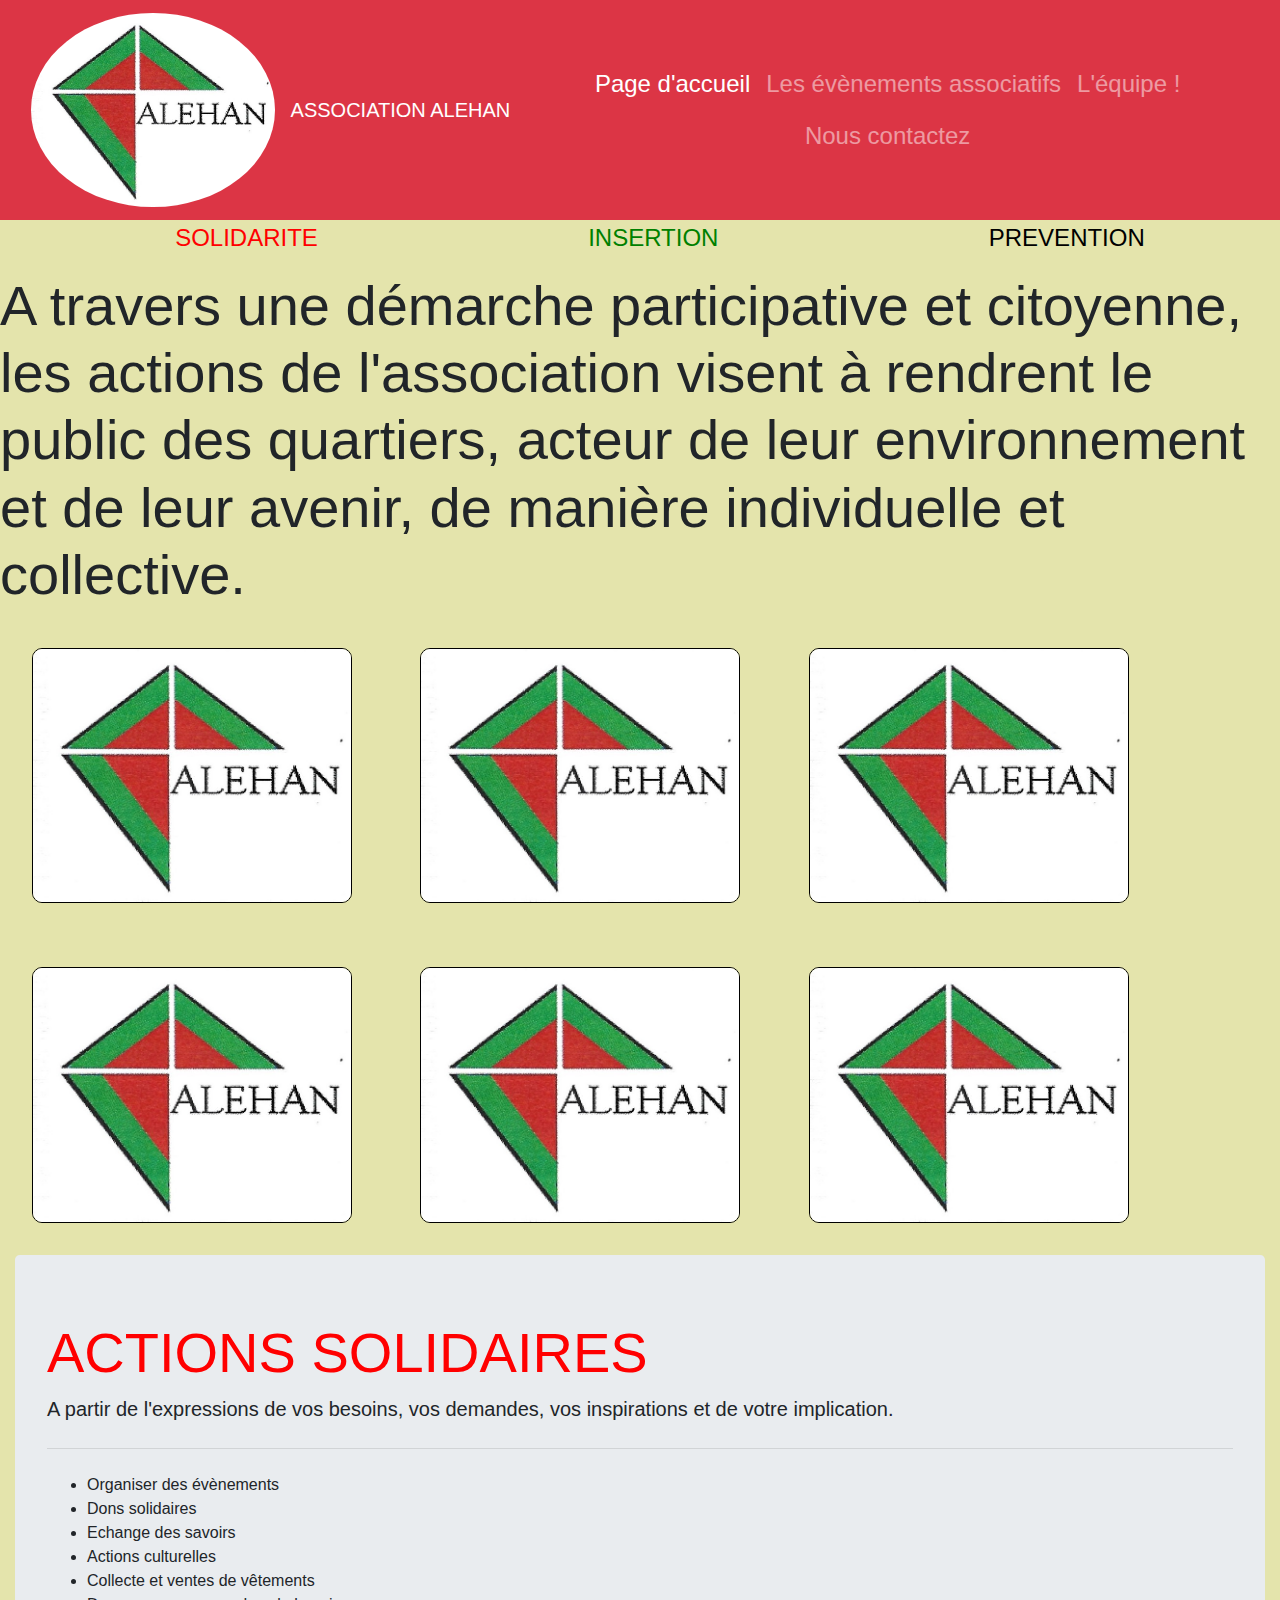
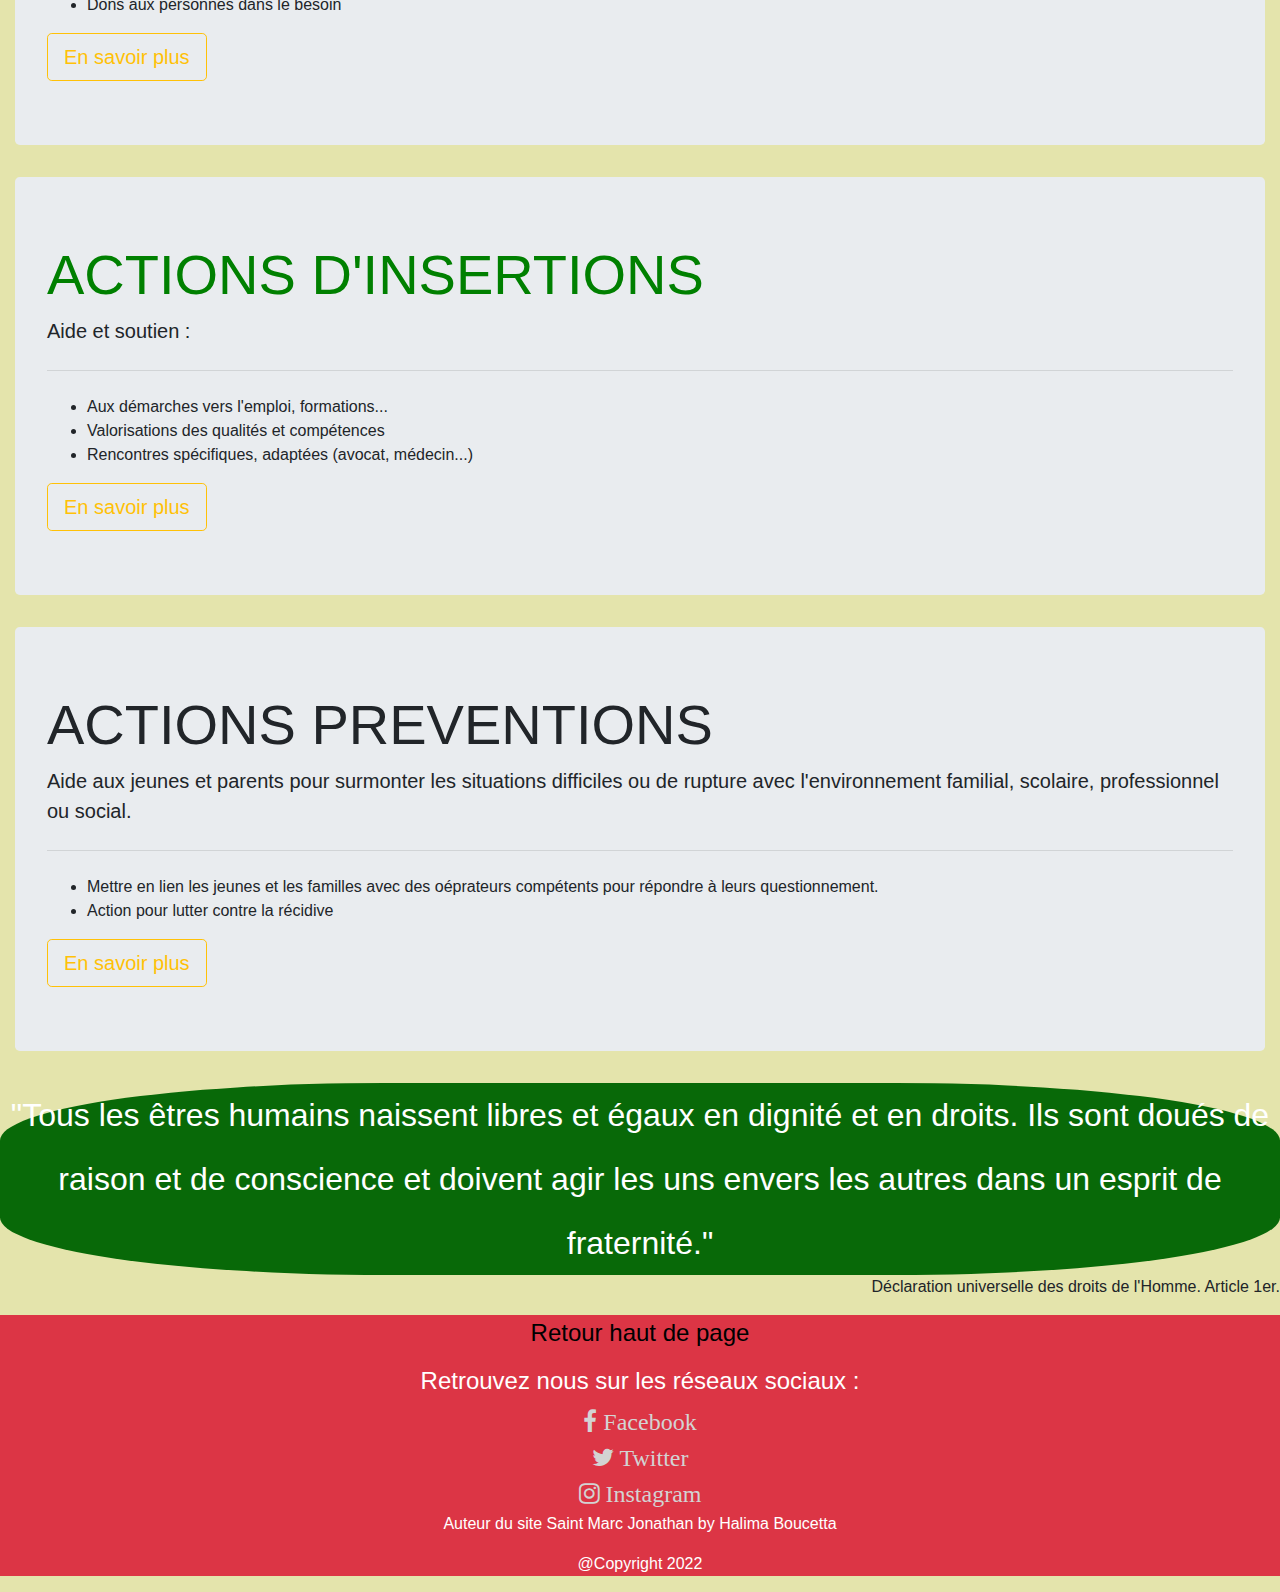
==== index.html @ 2e80ec87 "change files for deploy" ====
<!DOCTYPE html>
<html lang="fr">
    <head>
        <meta charset="UTF-8" />
        <meta http-equiv="X-UA-Compatible" content="IE=edge" />
        <meta name="viewport" content="width=device-width, initial-scale=1.0" />
        <link rel="stylesheet" href="style.css" />
        <link
            rel="stylesheet"
            href="https://stackpath.bootstrapcdn.com/bootstrap/4.4.1/css/bootstrap.min.css"
            integrity="sha384-Vkoo8x4CGsO3+Hhxv8T/Q5PaXtkKtu6ug5TOeNV6gBiFeWPGFN9MuhOf23Q9Ifjh"
            crossorigin="anonymous"
        />
        <link
            rel="stylesheet"
            href="https://cdnjs.cloudflare.com/ajax/libs/font-awesome/4.7.0/css/font-awesome.css"
        />
        <title>Association ALEHA</title>
    </head>
    <body>
        <!-- Nav bar Bootstrap ************************************-->
        <div id="navbar" class="container-fluid">
            <div class="row">
                <div class="col-12">
                    <nav
                        class="navbar navbar-expand-lg navbar-dark bg-danger text-white"
                    >
                        <img
                            class="navbar-brand img-logo"
                            src="/code/source/LOGO2 alehan.jpg"
                            alt="Logo de l'Association"
                        />
                        <a id="" class="navbar-brand" href="#"
                            >ASSOCIATION ALEHAN
                        </a>
                        <button
                            class="navbar-toggler"
                            type="button"
                            data-toggle="collapse"
                            data-target="#navbar-toggler-icon"
                            aria-controls="navbar-toggler-icon"
                            aria-expanded="false"
                            aria-label="Toggle navigation"
                        >
                            <span class="navbar-toggler-icon"></span>
                        </button>
                        <div
                            class="collapse navbar-collapse"
                            id="navbar-toggler-icon"
                        >
                            <ul class="navbar-nav nav justify-content-center">
                                <li class="navbar-item">
                                    <a class="nav-link active" href="#"
                                        >Page d'accueil</a
                                    >
                                </li>
                                <li class="navbar-item">
                                    <a class="nav-link" href="évènements.html"
                                        >Les évènements associatifs</a
                                    >
                                </li>
                                <li class="navbar-item">
                                    <a class="nav-link" href="#">L'équipe !</a>
                                </li>
                                <li class="navbar-item">
                                    <a
                                        class="nav-link"
                                        href="#"
                                        tabindex="-1"
                                        aria-disabled="true"
                                        >Nous contactez</a
                                    >
                                </li>
                            </ul>
                        </div>
                    </nav>
                </div>
            </div>
        </div>
        <div>
            <ul class="d-flex justify-content-around">
                <li class="slogan-1">SOLIDARITE</li>
                <li class="slogan-2">INSERTION</li>
                <li class="slogan-3">PREVENTION</li>
            </ul>
        </div>
        <div>
            <div class="container-fluid">
                <div class="row">
                    <div class="">
                        <div class="">
                            <h4 class="display-4">
                                A travers une démarche participative et
                                citoyenne, les actions de l'association visent à
                                rendrent le public des quartiers, acteur de leur
                                environnement et de leur avenir, de manière
                                individuelle et collective.
                            </h4>
                        </div>
                    </div>
                </div>
            </div>
        </div>
        <!-- Fin de la Navbar Boostrap -->
        <div>
            <img class="photo" src="/code/source/LOGO2 alehan.jpg" alt="" />
            <img class="photo" src="/code/source/LOGO2 alehan.jpg" alt="" />
            <img class="photo" src="/code/source/LOGO2 alehan.jpg" alt="" />
            <img class="photo" src="/code/source/LOGO2 alehan.jpg" alt="" />
            <img class="photo" src="/code/source/LOGO2 alehan.jpg" alt="" />
            <img class="photo" src="/code/source/LOGO2 alehan.jpg" alt="" />
        </div>

        <!-- <img
            class="img-header"
            src="/oahu.jpg"
            alt="Image de l'entête du site "
        /> -->
        <!-- Card -->
        <div class="container-fluid">
            <div class="row">
                <div class="col-12">
                    <div class="jumbotron">
                        <h1 style="color: red" class="display-4">
                            ACTIONS SOLIDAIRES
                        </h1>
                        <p class="lead">
                            A partir de l'expressions de vos besoins, vos
                            demandes, vos inspirations et de votre implication.
                        </p>
                        <hr class="my-4" />
                        <ul>
                            <li class="puceOn">Organiser des évènements</li>
                            <li class="puceOn">Dons solidaires</li>
                            <li class="puceOn">Echange des savoirs</li>
                            <li class="puceOn">Actions culturelles</li>
                            <li class="puceOn">
                                Collecte et ventes de vêtements
                            </li>
                            <li class="puceOn">
                                Dons aux personnes dans le besoin
                            </li>
                        </ul>
                        <a
                            class="btn btn-lg btn-outline-warning"
                            href="#"
                            role="button"
                        >
                            En savoir plus
                        </a>
                    </div>
                </div>
            </div>
        </div>
        <div class="container-fluid">
            <div class="row">
                <div class="col-12">
                    <div class="jumbotron">
                        <h1 style="color: green" class="display-4">
                            ACTIONS D'INSERTIONS
                        </h1>
                        <p class="lead">Aide et soutien :</p>
                        <hr class="my-4" />
                        <ul>
                            <li class="puceOn">
                                Aux démarches vers l'emploi, formations...
                            </li>
                            <li class="puceOn">
                                Valorisations des qualités et compétences
                            </li>
                            <li class="puceOn">
                                Rencontres spécifiques, adaptées (avocat,
                                médecin...)
                            </li>
                        </ul>
                        <a
                            class="btn btn-lg btn-outline-warning"
                            href="#"
                            role="button"
                        >
                            En savoir plus
                        </a>
                    </div>
                </div>
            </div>
        </div>
        <div class="container-fluid">
            <div class="row">
                <div class="col-12">
                    <div class="jumbotron">
                        <h1 class="display-4">ACTIONS PREVENTIONS</h1>
                        <p class="lead">
                            Aide aux jeunes et parents pour surmonter les
                            situations difficiles ou de rupture avec
                            l'environnement familial, scolaire, professionnel ou
                            social.
                        </p>
                        <hr class="my-4" />
                        <ul>
                            <li class="puceOn">
                                Mettre en lien les jeunes et les familles avec
                                des oéprateurs compétents pour répondre à leurs
                                questionnement.
                            </li>
                            <li class="puceOn">
                                Action pour lutter contre la récidive
                            </li>
                        </ul>
                        <a
                            class="btn btn-lg btn-outline-warning"
                            href="#"
                            role="button"
                        >
                            En savoir plus
                        </a>
                    </div>
                </div>
            </div>
        </div>
        <div>
            <p class="declaration">
                "Tous les êtres humains naissent libres et égaux en dignité et
                en droits. Ils sont doués de raison et de conscience et doivent
                agir les uns envers les autres dans un esprit de fraternité."
            </p>
            <p class="citation">
                Déclaration universelle des droits de l'Homme. Article 1er.
            </p>
        </div>
        <!-- Footer -->
        <footer>
            <div class="bg-danger text-white">
                <p>
                    <a style="color: black" href="#">Retour haut de page</a>
                </p>
                <h4>Retrouvez nous sur les réseaux sociaux :</h4>
                <div>
                    <a style="color: lightgrey" href="https://facebook.com"
                        ><i class="fa fa-facebook"> Facebook</i></a
                    >
                </div>
                <div>
                    <a style="color: lightgrey" href="https://twitter.com"
                        ><i class="fa fa-twitter"> Twitter</i></a
                    >
                </div>
                <div>
                    <a style="color: lightgrey" href="https://instagram.com"
                        ><i class="fa fa-instagram"> Instagram</i></a
                    >
                </div>
                <p>Auteur du site Saint Marc Jonathan by Halima Boucetta</p>
                <p>@Copyright 2022</p>
            </div>
        </footer>
        <script src="app.js"></script>
        <script
            src="https://code.jquery.com/jquery-3.4.1.slim.min.js"
            integrity="sha384-J6qa4849blE2+poT4WnyKhv5vZF5SrPo0iEjwBvKU7imGFAV0wwj1yYfoRSJoZ+n"
            crossorigin="anonymous"
        ></script>
        <script
            src="https://cdn.jsdelivr.net/npm/popper.js@1.16.0/dist/umd/popper.min.js"
            integrity="sha384-Q6E9RHvbIyZFJoft+2mJbHaEWldlvI9IOYy5n3zV9zzTtmI3UksdQRVvoxMfooAo"
            crossorigin="anonymous"
        ></script>
        <script
            src="https://stackpath.bootstrapcdn.com/bootstrap/4.4.1/js/bootstrap.min.js"
            integrity="sha384-wfSDF2E50Y2D1uUdj0O3uMBJnjuUD4Ih7YwaYd1iqfktj0Uod8GCExl3Og8ifwB6"
            crossorigin="anonymous"
        ></script>
    </body>
</html>
---- style.css ----
body {
    padding: 0;
    margin: 0;
    background-color: rgb(228, 228, 172) !important;
}
a {
    font-size: 1.5rem;
}
.img-logo {
    width: 20%;
    border-radius: 50%;
}
.img-header {
    width: 100%;
}
#navbar {
    background-color: #dc3545;
}
footer {
    text-align: center;
    /* padding: 3px; */
}
h2 {
    text-align: center;
}
li:not(.puceOn) {
    list-style-type: none;
}
.card {
    display: inline-block;
}
.citation {
    text-align: end;
}
.color-perso {
    background-color: rgb(92, 249, 226);
}
.slogan-1 {
    color: red;
    font-size: 1.5rem;
}
.slogan-1:hover {
    font-size: 2.5rem;
}
.slogan-2 {
    color: green;
    font-size: 1.5rem;
}
.slogan-2:hover {
    font-size: 2.5rem;
}
.slogan-3 {
    color: black;
    font-size: 1.5rem;
}
.slogan-3:hover {
    font-size: 2.5rem;
}
.photo {
    width: 20rem;
    margin: 2rem;
    border: 1px solid black;
    border-radius: 10px;
}
.declaration {
    background-color: rgb(8, 105, 8);
    border-radius: 30%;
    /* opacity: 0.8; */
    /* height: 8rem; */
    line-height: 4rem;
    text-align: center;
    vertical-align: middle;
    color: white;
    margin: auto;
    font-size: 2em;
}
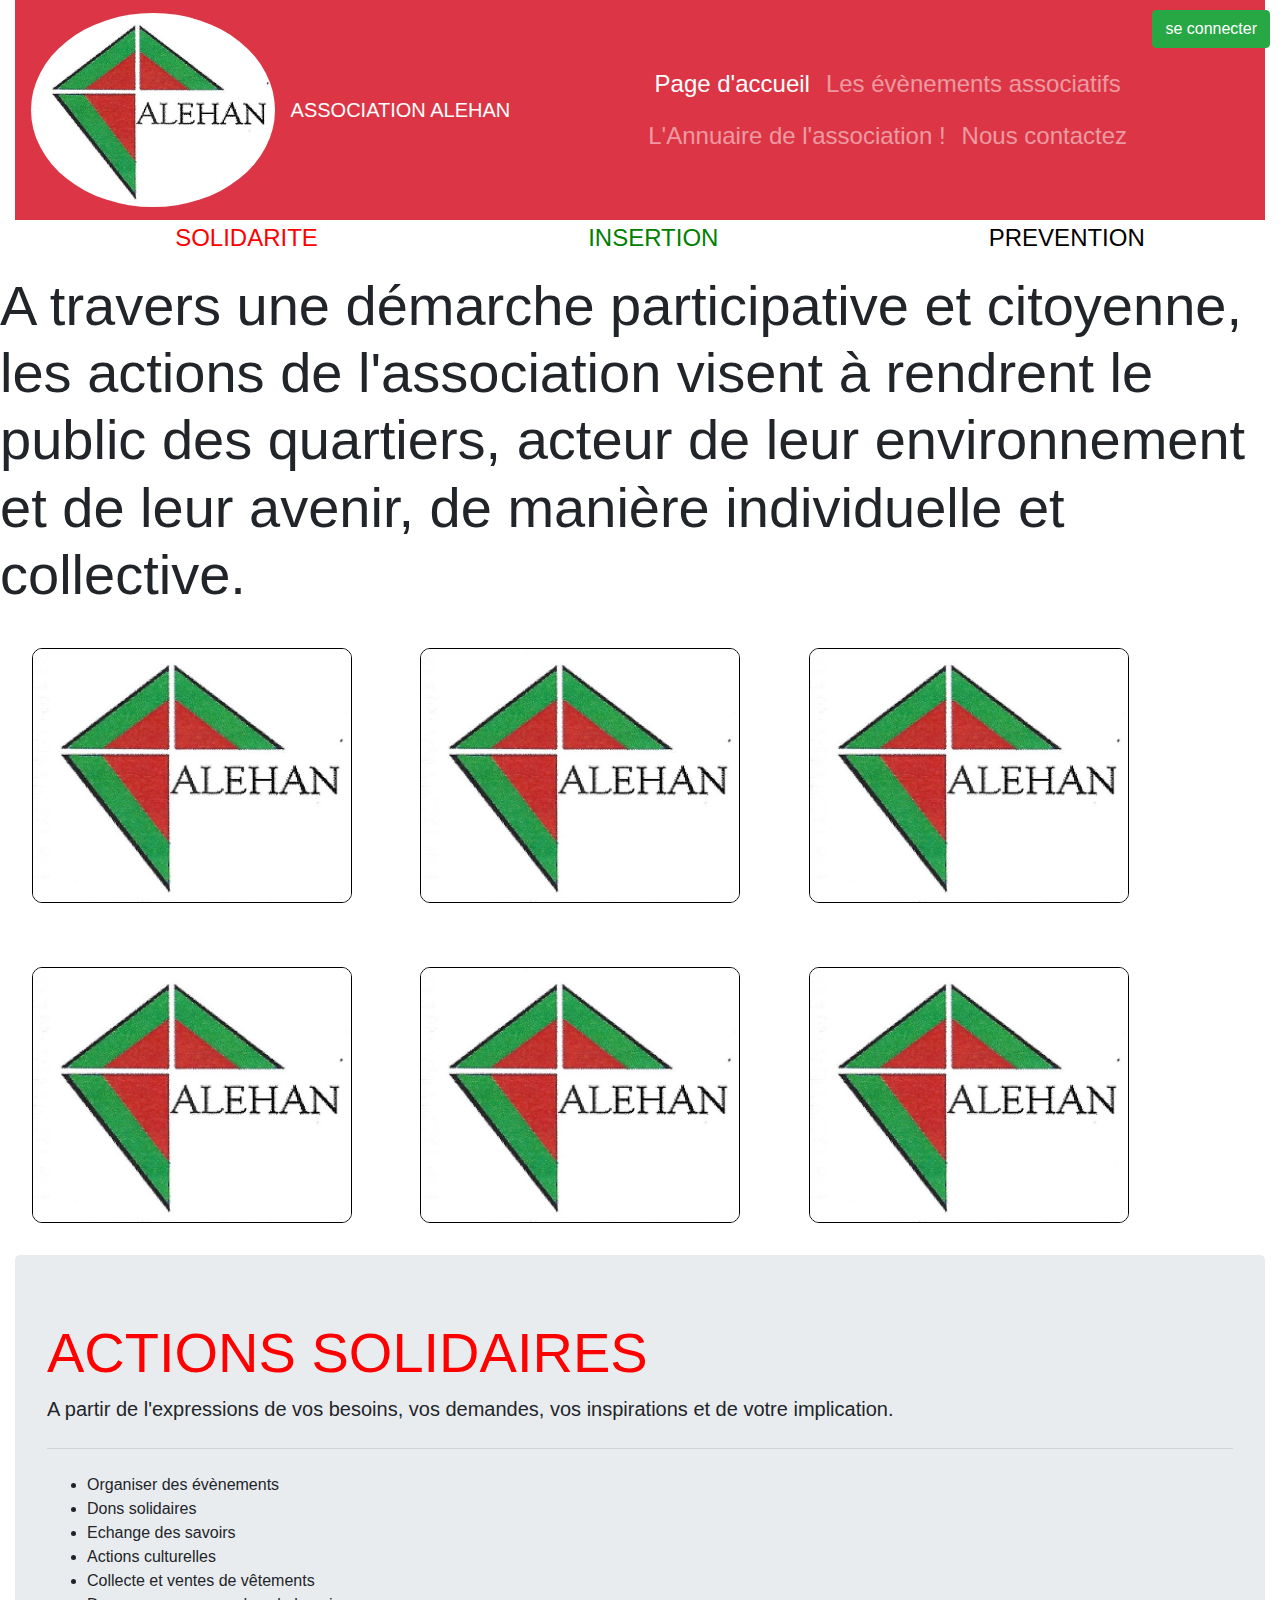
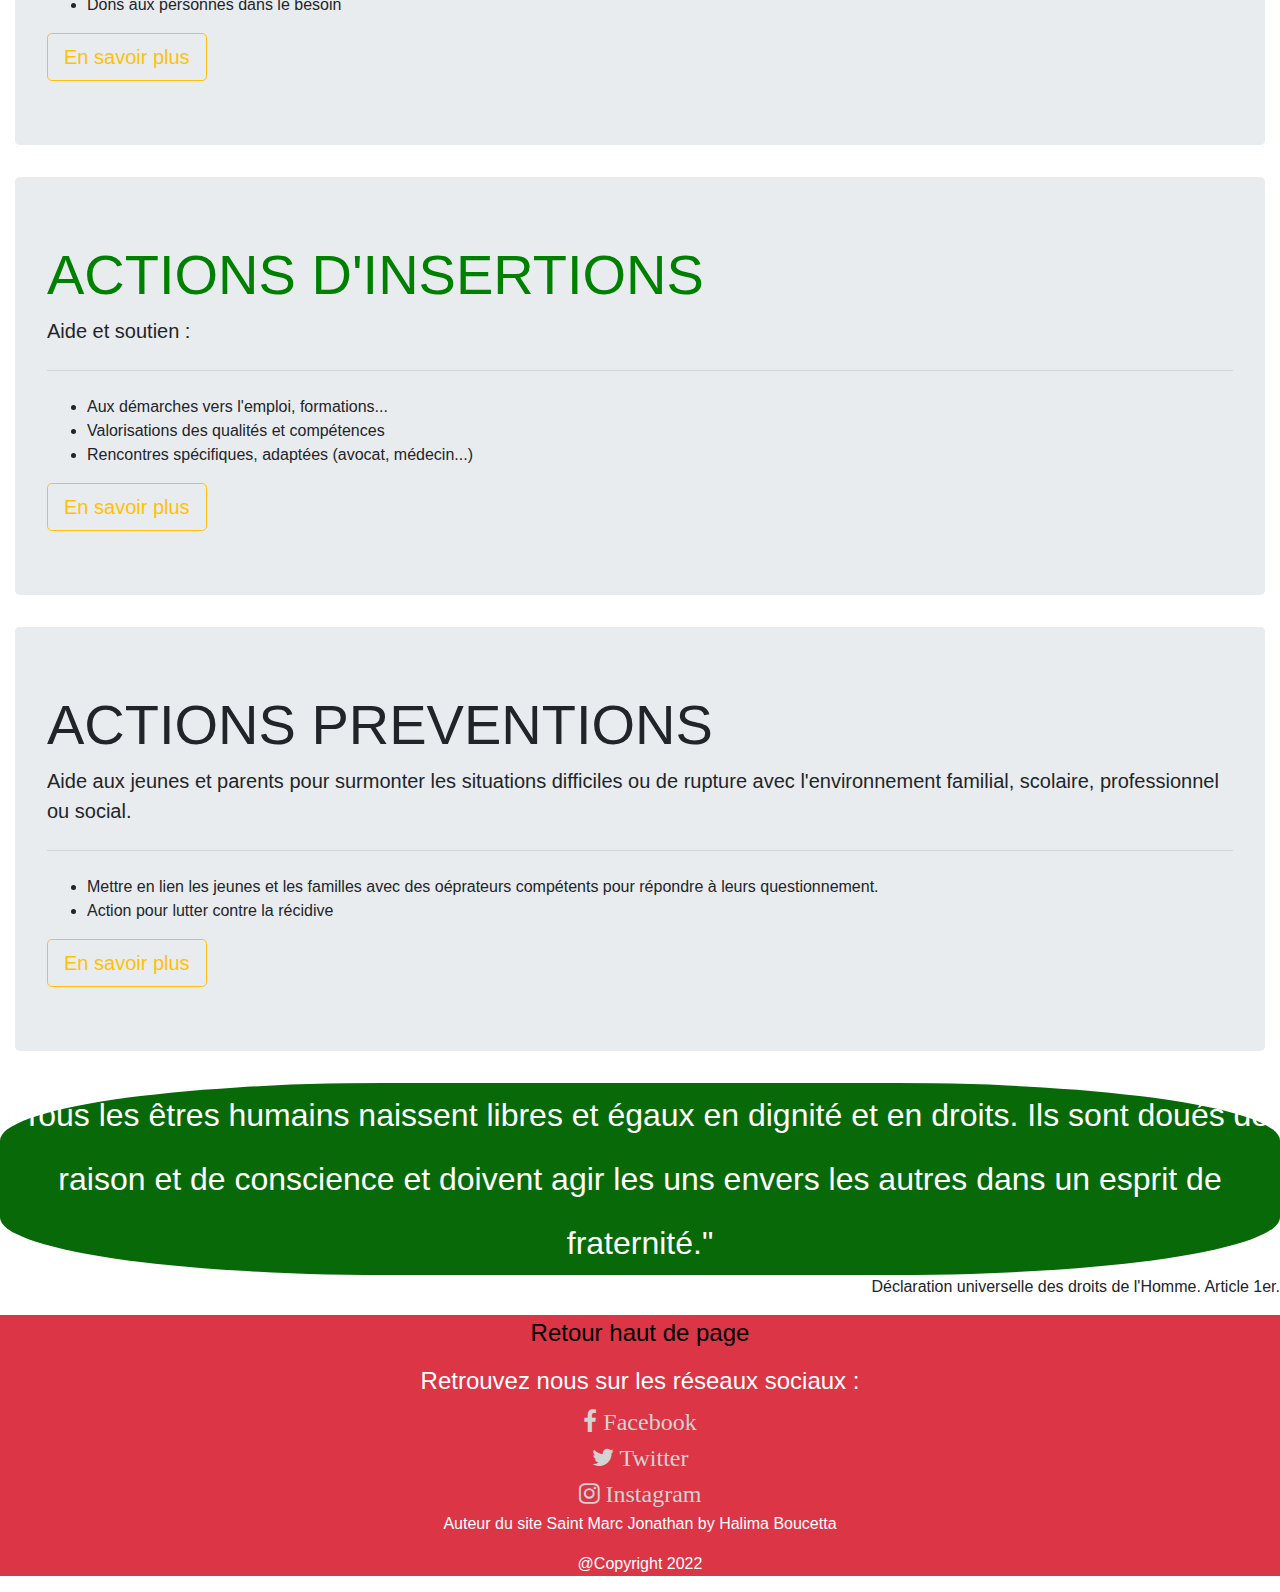
==== commit 073eb378: "add modal connexion and modal contact" ====
--- a/index.html
+++ b/index.html
@@ -55,15 +55,31 @@
                                     >
                                 </li>
                                 <li class="navbar-item">
-                                    <a class="nav-link" href="évènements.html"
+                                    <a
+                                        class="nav-link"
+                                        href="/code/évènements.html"
                                         >Les évènements associatifs</a
                                     >
                                 </li>
                                 <li class="navbar-item">
+                                    <a
+                                        class="nav-link"
+                                        href="/code/annuaire.html"
+                                        >L'Annuaire de l'association !</a
+                                    >
+                                </li>
+                                <!-- <li class="navbar-item">
                                     <a class="nav-link" href="#">L'équipe !</a>
-                                </li>
-                                <li class="navbar-item">
+                                </li> -->
+
+                                <li
+                                    onclick="document.getElementById('formulaireContact').style.display='block'"
+                                    class="navbar-item"
+                                    data-toggle="modal"
+                                    data-target="#exampleModalCenter"
+                                >
                                     <a
+                                        id="formulaireContact"
                                         class="nav-link"
                                         href="#"
                                         tabindex="-1"
@@ -72,11 +88,199 @@
                                     >
                                 </li>
                             </ul>
+                            <!-- Boutton de connection a travailler -->
+                            <button
+                                onclick="document.getElementById('form-inline').style.display='block'"
+                                class="btn-connect btn btn-success"
+                                data-toggle="modal"
+                                data-target="#form-connection"
+                            >
+                                se connecter
+                            </button>
                         </div>
                     </nav>
                 </div>
             </div>
         </div>
+        <!-- modal connection -->
+        <!-- Modal -->
+        <div
+            class="modalCustom form-inline modal fade"
+            id="form-connection"
+            tabindex="-1"
+            role="dialog"
+            aria-labelledby="exampleModalLabel"
+        >
+            <div class="modal-dialog" role="document">
+                <div class="modal-content">
+                    <div class="modal-header">
+                        <h5 class="m-auto modal-title" id="exampleModalLabel">
+                            Connexion à votre compte
+                        </h5>
+                        <button
+                            type="button"
+                            class="close"
+                            data-dismiss="modal"
+                            aria-label="Close"
+                        >
+                            <span aria-hidden="true">&times;</span>
+                        </button>
+                    </div>
+                    <div class="modal-body">
+                        <div>
+                            <form action="">
+                                <label for="mail"> </label>
+                                <legend>
+                                    Adresse mail
+                                    <input
+                                        type="mail"
+                                        placeholder="exemple@mail.fr"
+                                    />
+                                </legend>
+                                <label for="password"></label>
+                                <legend>
+                                    Mot de passe
+                                    <input
+                                        type="password"
+                                        placeholder="........."
+                                    />
+                                </legend>
+                            </form>
+                        </div>
+                    </div>
+                    <div class="modal-footer">
+                        <button
+                            type="button"
+                            class="btn btn-secondary"
+                            data-dismiss="modal"
+                        >
+                            Annuler
+                        </button>
+                        <button type="button" class="btn btn-primary">
+                            Se connecter
+                        </button>
+                    </div>
+                </div>
+            </div>
+        </div>
+        <!-- Modal de contact-->
+        <div
+            class="modal fade"
+            id="exampleModalCenter"
+            tabindex="-1"
+            role="dialog"
+            aria-labelledby="exampleModalCenterTitle"
+            aria-hidden="true"
+        >
+            <div class="modal-dialog modal-dialog-centered" role="document">
+                <div class="modal-content">
+                    <div class="modal-header">
+                        <h5
+                            class="m-auto modal-title"
+                            id="exampleModalCenterTitle"
+                        >
+                            Formulaire de contact
+                        </h5>
+                        <button
+                            type="button"
+                            class="close"
+                            data-dismiss="modal"
+                            aria-label="Close"
+                        >
+                            <span aria-hidden="true">&times;</span>
+                        </button>
+                    </div>
+                    <div class="contact-wrapper">
+                        <form
+                            class="form-horizontal"
+                            method="post"
+                            action="contact.php"
+                        >
+                            <h1 class="section-header">
+                                Posez-nous vos questions !
+                            </h1>
+
+                            <label for="name">Nom</label>
+                            <input
+                                type="text"
+                                id="name"
+                                placeholder="nom"
+                                name="name"
+                                required
+                            />
+
+                            <label for="email">Email</label>
+                            <input
+                                type="email"
+                                id="email"
+                                placeholder="email@mail.com"
+                                name="email"
+                                required
+                            />
+
+                            <label for="phone">Téléphone</label>
+                            <input
+                                type="tel"
+                                id="phone"
+                                placeholder="0600000000"
+                                name="phone"
+                            />
+
+                            <label for="category">Catégorie de question</label>
+                            <select id="category" name="category">
+                                <option value="default">
+                                    Choisissez une catégorie
+                                </option>
+                                <option value="help">Aide</option>
+                                <option value="pro-contact">
+                                    Contact professionnel
+                                </option>
+                            </select>
+
+                            <label for="message">Message</label>
+                            <textarea
+                                rows="10"
+                                id="message"
+                                name="message"
+                                required
+                            ></textarea>
+
+                            <div class="advert-wrapper">
+                                <p>Souhaitez-vous recevoir nos news ?</p>
+                                <input
+                                    type="radio"
+                                    id="yes"
+                                    name="news-question"
+                                    value="yes"
+                                    checked
+                                />
+                                <label for="yes">Oui</label>
+                                <input
+                                    type="radio"
+                                    id="no"
+                                    name="news-question"
+                                    value="no"
+                                />
+                                <label for="no">Non</label>
+                            </div>
+                        </form>
+                    </div>
+                    <div class="modal-footer">
+                        <button
+                            type="button"
+                            class="btn btn-secondary"
+                            data-dismiss="modal"
+                        >
+                            Annuler
+                        </button>
+                        <button type="button" class="btn btn-primary">
+                            Soumetre
+                        </button>
+                    </div>
+                </div>
+            </div>
+        </div>
+        <!-- fin modal -->
         <div>
             <ul class="d-flex justify-content-around">
                 <li class="slogan-1">SOLIDARITE</li>
@@ -250,10 +454,10 @@
                     >
                 </div>
                 <p>Auteur du site Saint Marc Jonathan by Halima Boucetta</p>
-                <p>@Copyright 2022</p>
+                <p class="copyright">@Copyright 2022</p>
             </div>
         </footer>
-        <script src="app.js"></script>
+        <script src="https://ajax.aspnetcdn.com/ajax/jQuery/jquery-3.4.1.min.js"></script>
         <script
             src="https://code.jquery.com/jquery-3.4.1.slim.min.js"
             integrity="sha384-J6qa4849blE2+poT4WnyKhv5vZF5SrPo0iEjwBvKU7imGFAV0wwj1yYfoRSJoZ+n"
@@ -269,5 +473,6 @@
             integrity="sha384-wfSDF2E50Y2D1uUdj0O3uMBJnjuUD4Ih7YwaYd1iqfktj0Uod8GCExl3Og8ifwB6"
             crossorigin="anonymous"
         ></script>
+        <script src="/code/app.js"></script>
     </body>
 </html>
--- a/style.css
+++ b/style.css
@@ -1,7 +1,7 @@
 body {
     padding: 0;
     margin: 0;
-    background-color: rgb(228, 228, 172) !important;
+    /* background-color: rgb(228, 228, 172) !important; */
 }
 a {
     font-size: 1.5rem;
@@ -13,13 +13,19 @@
 .img-header {
     width: 100%;
 }
-#navbar {
-    background-color: #dc3545;
+.btn-connect {
+    position: fixed;
+    top: 0;
+    right: 0;
+    z-index: 10;
+    margin: 10px;
 }
 footer {
     text-align: center;
-    /* padding: 3px; */
+    margin-bottom: 0px;
+    margin-top: 0px;
 }
+
 h2 {
     text-align: center;
 }
@@ -65,8 +71,6 @@
 .declaration {
     background-color: rgb(8, 105, 8);
     border-radius: 30%;
-    /* opacity: 0.8; */
-    /* height: 8rem; */
     line-height: 4rem;
     text-align: center;
     vertical-align: middle;
@@ -74,3 +78,114 @@
     margin: auto;
     font-size: 2em;
 }
+/* annuaire */
+.navbarAnnuaire {
+    border: 2px solid red;
+    border-radius: 10px;
+    background-color: #fff;
+    height: 8rem;
+    margin: 2rem;
+    padding: 2rem;
+    display: flex;
+    justify-content: space-between;
+    align-items: center;
+    flex-wrap: wrap;
+}
+
+h1.titreAnnuaire {
+    display: flex;
+    justify-content: center;
+}
+.boby {
+    height: 100%;
+}
+.photoAnnuaire {
+    align-items: center;
+    justify-content: space-around;
+}
+.imageAnnuaire {
+    margin: 1rem;
+    border-radius: 20px 20px;
+    align-items: center;
+}
+/* Formulaire de contact */
+form {
+    display: flex;
+    flex-direction: column;
+    padding: 2rem;
+    -webkit-box-shadow: 0px 0px 36px -7px rgba(171, 171, 171, 1);
+    -moz-box-shadow: 0px 0px 36px -7px rgba(171, 171, 171, 1);
+    box-shadow: 0px 0px 36px -7px rgba(171, 171, 171, 1);
+    border-radius: 20px;
+    margin-bottom: 2rem;
+}
+.contact-wrapper {
+    display: flex;
+    flex-direction: column;
+    align-items: center;
+    margin-top: 2rem;
+}
+input,
+textarea,
+select {
+    margin-bottom: 1rem;
+    border-radius: 7px;
+    padding: 0.3rem;
+    border: solid 1px;
+}
+textarea {
+    max-width: 400px;
+    letter-spacing: 1px;
+}
+input:focus,
+textarea:focus,
+select:focus,
+button:focus {
+    outline: none;
+    -webkit-box-shadow: 0px 0px 11px -7px #bac4bf;
+    -moz-box-shadow: 0px 0px 11px -7px #bac4bf;
+    box-shadow: 0px 0px 11px -7px #bac4bf;
+    border: solid 1px #d5e1db;
+}
+label {
+    margin-bottom: 0.5rem;
+}
+.section-header {
+    text-align: center;
+    margin: 0 auto;
+    margin-bottom: 50px;
+    font: 300 2rem "Oswald", sans-serif;
+    letter-spacing: 6px;
+    margin-bottom: 25px;
+}
+.form-horizontal {
+    max-width: 400px;
+    font-family: "Lato";
+    font-weight: 400;
+}
+.send-button {
+    margin-top: 15px;
+    height: 34px;
+    width: 400px;
+    background-color: #d5e1db;
+    border: none;
+    border-radius: 7px;
+    font: 300 14px "Lato", sans-serif;
+    letter-spacing: 2px;
+}
+.send-button:hover {
+    cursor: pointer;
+    color: white;
+    background-color: #bac4bf;
+}
+.advert-wrapper {
+    color: grey;
+    font-size: 0.8rem;
+    margin-top: 2rem;
+}
+.modalCustom {
+    display: inline;
+    justify-content: center;
+    align-items: center;
+    width: 10rem;
+}
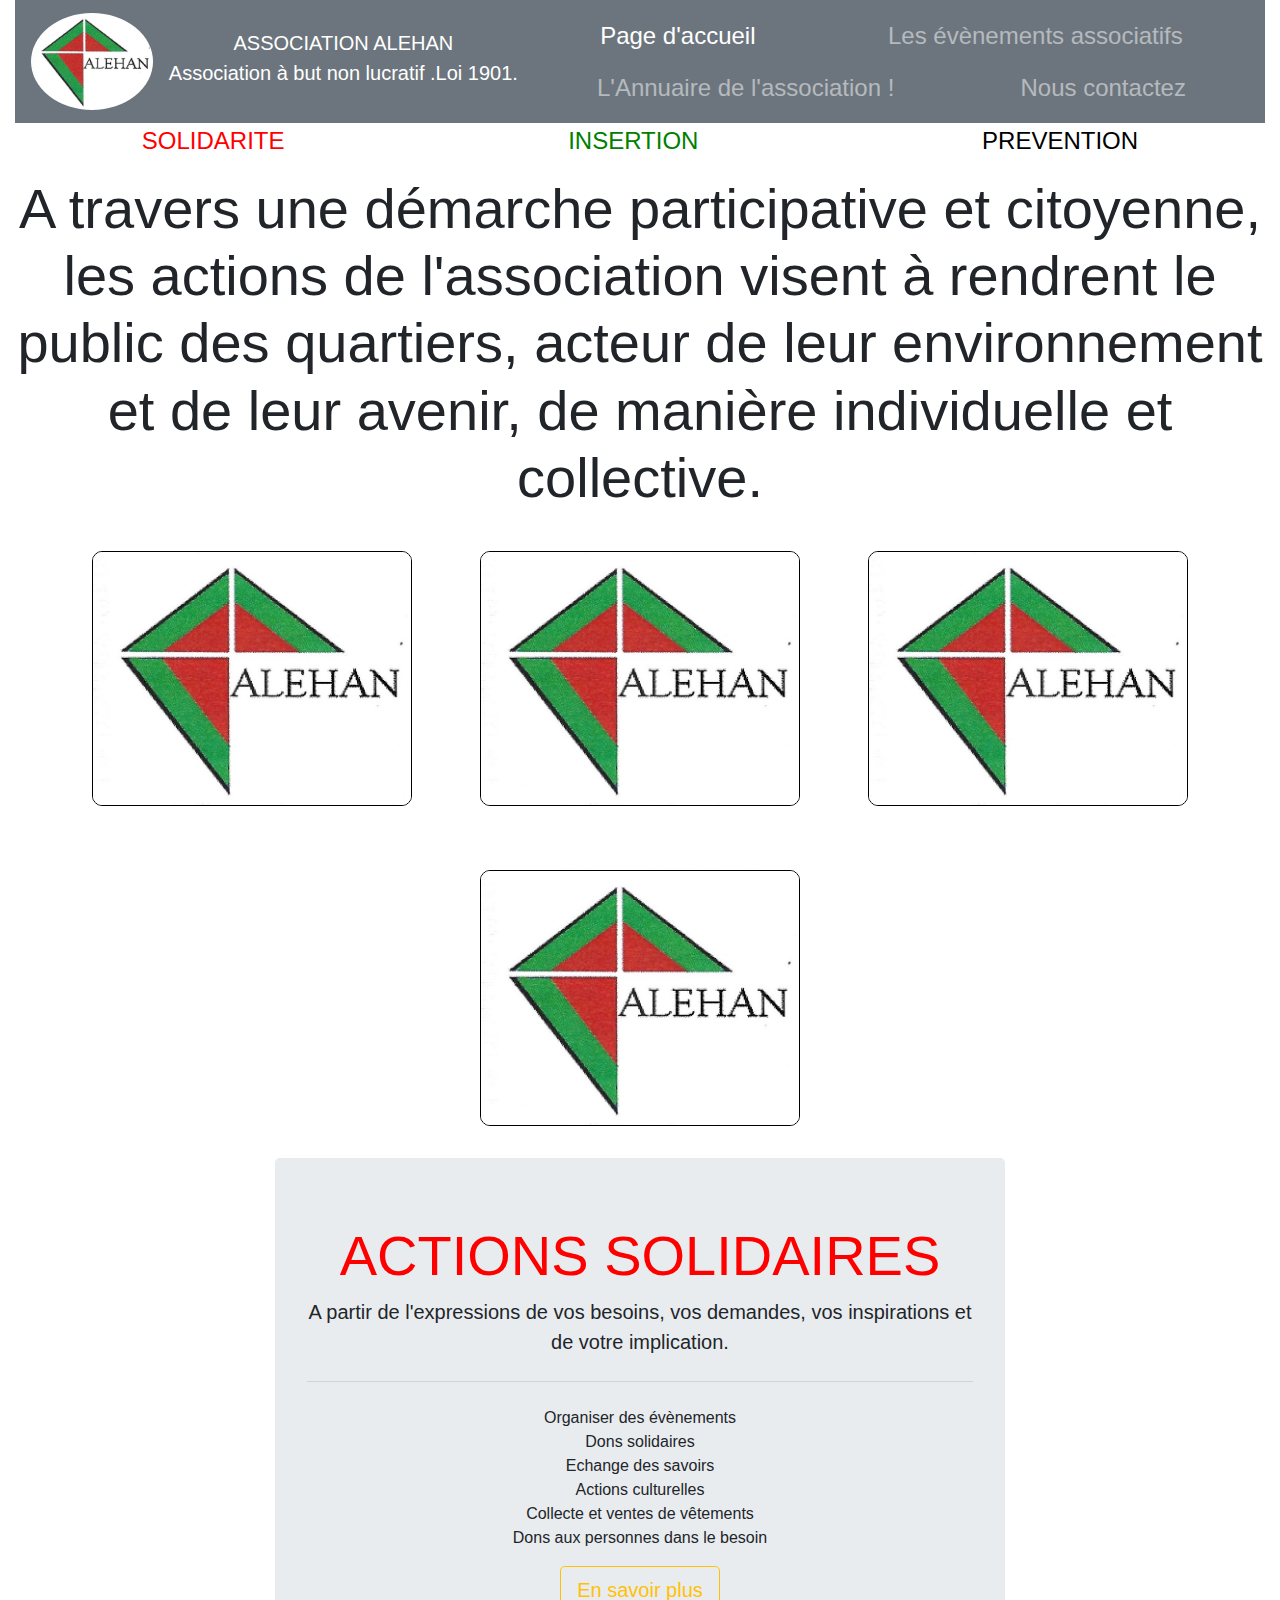
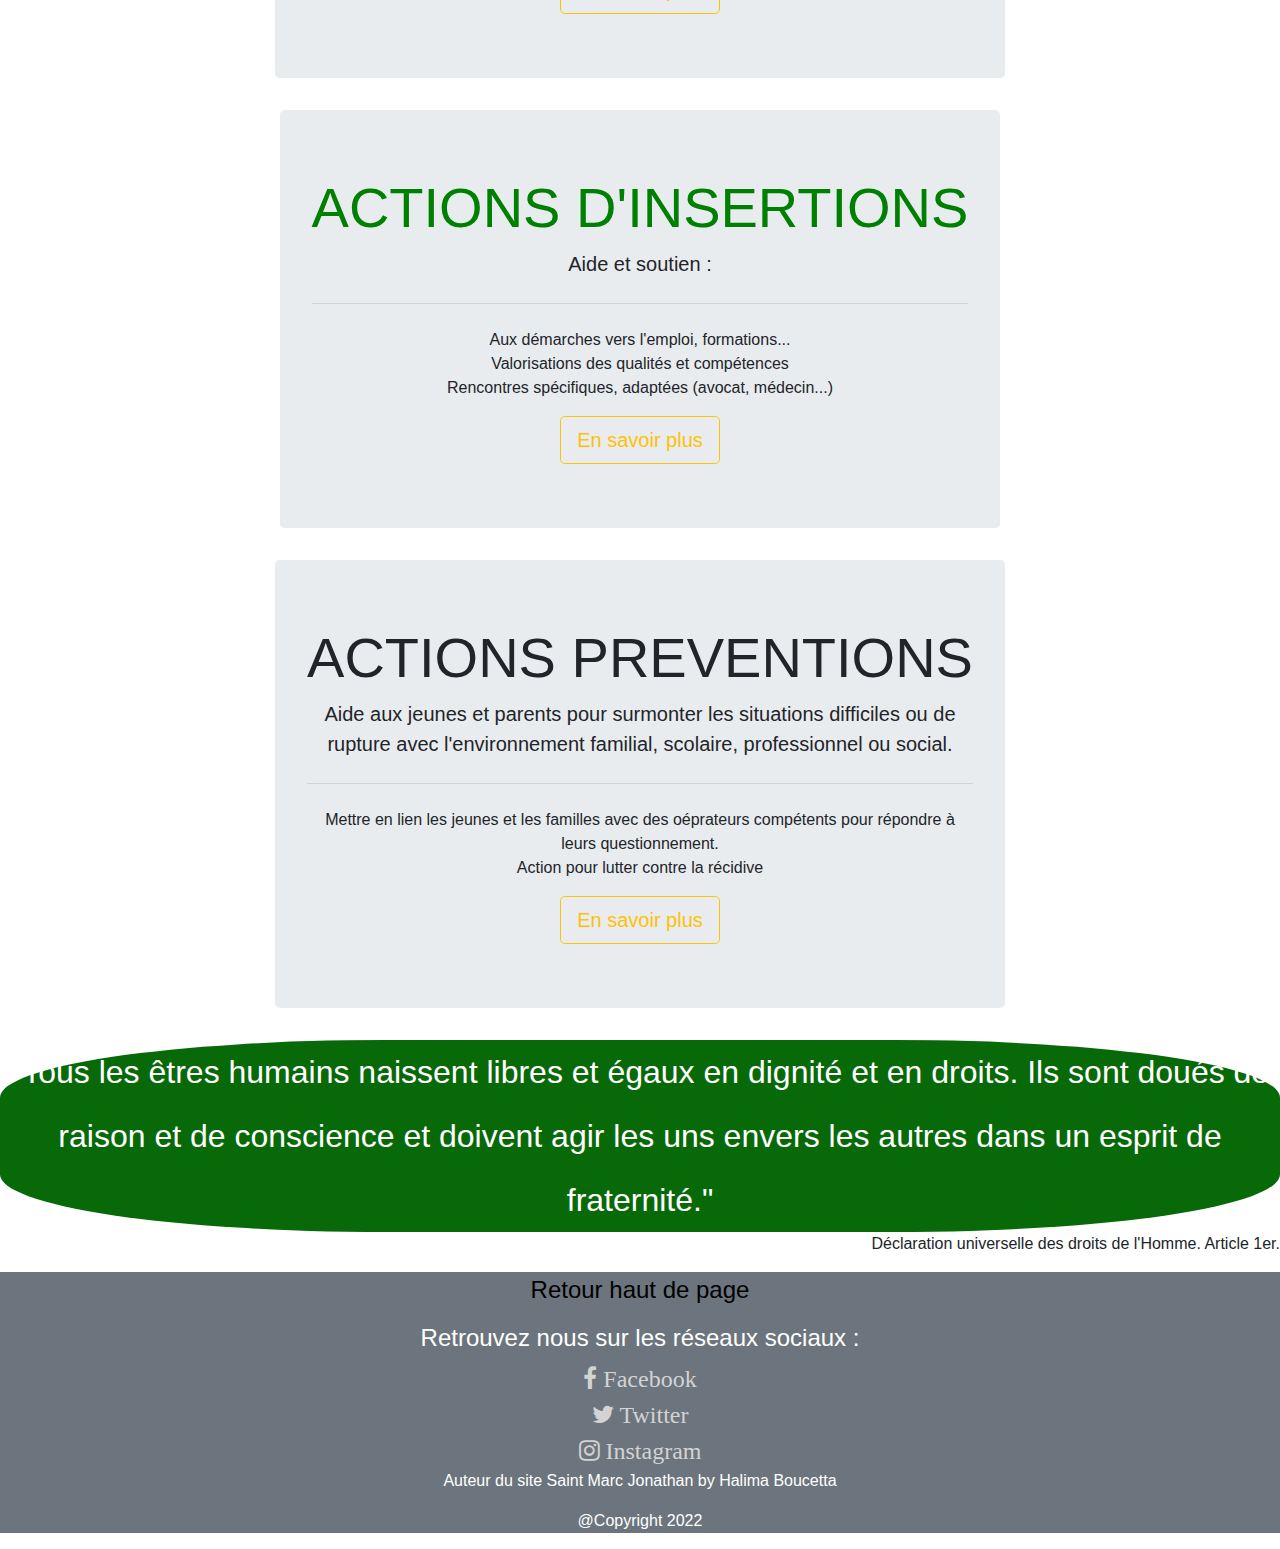
==== commit 51ed62c6: "correction de l'annuaire et formulaire de contact" ====
--- a/index.html
+++ b/index.html
@@ -15,7 +15,7 @@
             rel="stylesheet"
             href="https://cdnjs.cloudflare.com/ajax/libs/font-awesome/4.7.0/css/font-awesome.css"
         />
-        <title>Association ALEHA</title>
+        <title>Association ALEHAN</title>
     </head>
     <body>
         <!-- Nav bar Bootstrap ************************************-->
@@ -23,16 +23,22 @@
             <div class="row">
                 <div class="col-12">
                     <nav
-                        class="navbar navbar-expand-lg navbar-dark bg-danger text-white"
+                        class="navbar navbar-expand-lg navbar-dark bg-secondary bg-gradient text-white"
                     >
                         <img
                             class="navbar-brand img-logo"
                             src="/code/source/LOGO2 alehan.jpg"
                             alt="Logo de l'Association"
                         />
-                        <a id="" class="navbar-brand" href="#"
-                            >ASSOCIATION ALEHAN
-                        </a>
+                        <h3
+                            style="text-align: center"
+                            id=""
+                            class="navbar-brand"
+                        >
+                            ASSOCIATION ALEHAN <br />
+                            Association à but non lucratif .Loi 1901.
+                        </h3>
+
                         <button
                             class="navbar-toggler"
                             type="button"
@@ -81,227 +87,34 @@
                                     <a
                                         id="formulaireContact"
                                         class="nav-link"
-                                        href="#"
+                                        href="/code/formulaire.html"
                                         tabindex="-1"
                                         aria-disabled="true"
                                         >Nous contactez</a
                                     >
                                 </li>
                             </ul>
-                            <!-- Boutton de connection a travailler -->
-                            <button
-                                onclick="document.getElementById('form-inline').style.display='block'"
-                                class="btn-connect btn btn-success"
-                                data-toggle="modal"
-                                data-target="#form-connection"
-                            >
-                                se connecter
-                            </button>
                         </div>
                     </nav>
                 </div>
             </div>
         </div>
-        <!-- modal connection -->
-        <!-- Modal -->
-        <div
-            class="modalCustom form-inline modal fade"
-            id="form-connection"
-            tabindex="-1"
-            role="dialog"
-            aria-labelledby="exampleModalLabel"
-        >
-            <div class="modal-dialog" role="document">
-                <div class="modal-content">
-                    <div class="modal-header">
-                        <h5 class="m-auto modal-title" id="exampleModalLabel">
-                            Connexion à votre compte
-                        </h5>
-                        <button
-                            type="button"
-                            class="close"
-                            data-dismiss="modal"
-                            aria-label="Close"
-                        >
-                            <span aria-hidden="true">&times;</span>
-                        </button>
-                    </div>
-                    <div class="modal-body">
-                        <div>
-                            <form action="">
-                                <label for="mail"> </label>
-                                <legend>
-                                    Adresse mail
-                                    <input
-                                        type="mail"
-                                        placeholder="exemple@mail.fr"
-                                    />
-                                </legend>
-                                <label for="password"></label>
-                                <legend>
-                                    Mot de passe
-                                    <input
-                                        type="password"
-                                        placeholder="........."
-                                    />
-                                </legend>
-                            </form>
-                        </div>
-                    </div>
-                    <div class="modal-footer">
-                        <button
-                            type="button"
-                            class="btn btn-secondary"
-                            data-dismiss="modal"
-                        >
-                            Annuler
-                        </button>
-                        <button type="button" class="btn btn-primary">
-                            Se connecter
-                        </button>
-                    </div>
-                </div>
-            </div>
-        </div>
-        <!-- Modal de contact-->
-        <div
-            class="modal fade"
-            id="exampleModalCenter"
-            tabindex="-1"
-            role="dialog"
-            aria-labelledby="exampleModalCenterTitle"
-            aria-hidden="true"
-        >
-            <div class="modal-dialog modal-dialog-centered" role="document">
-                <div class="modal-content">
-                    <div class="modal-header">
-                        <h5
-                            class="m-auto modal-title"
-                            id="exampleModalCenterTitle"
-                        >
-                            Formulaire de contact
-                        </h5>
-                        <button
-                            type="button"
-                            class="close"
-                            data-dismiss="modal"
-                            aria-label="Close"
-                        >
-                            <span aria-hidden="true">&times;</span>
-                        </button>
-                    </div>
-                    <div class="contact-wrapper">
-                        <form
-                            class="form-horizontal"
-                            method="post"
-                            action="contact.php"
-                        >
-                            <h1 class="section-header">
-                                Posez-nous vos questions !
-                            </h1>
-
-                            <label for="name">Nom</label>
-                            <input
-                                type="text"
-                                id="name"
-                                placeholder="nom"
-                                name="name"
-                                required
-                            />
-
-                            <label for="email">Email</label>
-                            <input
-                                type="email"
-                                id="email"
-                                placeholder="email@mail.com"
-                                name="email"
-                                required
-                            />
-
-                            <label for="phone">Téléphone</label>
-                            <input
-                                type="tel"
-                                id="phone"
-                                placeholder="0600000000"
-                                name="phone"
-                            />
-
-                            <label for="category">Catégorie de question</label>
-                            <select id="category" name="category">
-                                <option value="default">
-                                    Choisissez une catégorie
-                                </option>
-                                <option value="help">Aide</option>
-                                <option value="pro-contact">
-                                    Contact professionnel
-                                </option>
-                            </select>
-
-                            <label for="message">Message</label>
-                            <textarea
-                                rows="10"
-                                id="message"
-                                name="message"
-                                required
-                            ></textarea>
-
-                            <div class="advert-wrapper">
-                                <p>Souhaitez-vous recevoir nos news ?</p>
-                                <input
-                                    type="radio"
-                                    id="yes"
-                                    name="news-question"
-                                    value="yes"
-                                    checked
-                                />
-                                <label for="yes">Oui</label>
-                                <input
-                                    type="radio"
-                                    id="no"
-                                    name="news-question"
-                                    value="no"
-                                />
-                                <label for="no">Non</label>
-                            </div>
-                        </form>
-                    </div>
-                    <div class="modal-footer">
-                        <button
-                            type="button"
-                            class="btn btn-secondary"
-                            data-dismiss="modal"
-                        >
-                            Annuler
-                        </button>
-                        <button type="button" class="btn btn-primary">
-                            Soumetre
-                        </button>
-                    </div>
-                </div>
-            </div>
-        </div>
-        <!-- fin modal -->
         <div>
             <ul class="d-flex justify-content-around">
-                <li class="slogan-1">SOLIDARITE</li>
-                <li class="slogan-2">INSERTION</li>
-                <li class="slogan-3">PREVENTION</li>
+                <a href="#solidaires"> <li class="slogan-1">SOLIDARITE</li></a>
+                <a href="#insertions"> <li class="slogan-2">INSERTION</li></a>
+                <a href="#preventions"> <li class="slogan-3">PREVENTION</li></a>
             </ul>
         </div>
         <div>
             <div class="container-fluid">
                 <div class="row">
-                    <div class="">
-                        <div class="">
-                            <h4 class="display-4">
-                                A travers une démarche participative et
-                                citoyenne, les actions de l'association visent à
-                                rendrent le public des quartiers, acteur de leur
-                                environnement et de leur avenir, de manière
-                                individuelle et collective.
-                            </h4>
-                        </div>
-                    </div>
+                    <h6 class="display-4">
+                        A travers une démarche participative et citoyenne, les
+                        actions de l'association visent à rendrent le public des
+                        quartiers, acteur de leur environnement et de leur
+                        avenir, de manière individuelle et collective.
+                    </h6>
                 </div>
             </div>
         </div>
@@ -311,21 +124,17 @@
             <img class="photo" src="/code/source/LOGO2 alehan.jpg" alt="" />
             <img class="photo" src="/code/source/LOGO2 alehan.jpg" alt="" />
             <img class="photo" src="/code/source/LOGO2 alehan.jpg" alt="" />
-            <img class="photo" src="/code/source/LOGO2 alehan.jpg" alt="" />
-            <img class="photo" src="/code/source/LOGO2 alehan.jpg" alt="" />
-        </div>
-
-        <!-- <img
-            class="img-header"
-            src="/oahu.jpg"
-            alt="Image de l'entête du site "
-        /> -->
+        </div>
         <!-- Card -->
-        <div class="container-fluid">
+        <div class="container">
             <div class="row">
-                <div class="col-12">
+                <div class="col-8">
                     <div class="jumbotron">
-                        <h1 style="color: red" class="display-4">
+                        <h1
+                            id="solidaires"
+                            style="color: red"
+                            class="display-4"
+                        >
                             ACTIONS SOLIDAIRES
                         </h1>
                         <p class="lead">
@@ -354,69 +163,72 @@
                         </a>
                     </div>
                 </div>
-            </div>
-        </div>
-        <div class="container-fluid">
-            <div class="row">
-                <div class="col-12">
-                    <div class="jumbotron">
-                        <h1 style="color: green" class="display-4">
-                            ACTIONS D'INSERTIONS
-                        </h1>
-                        <p class="lead">Aide et soutien :</p>
-                        <hr class="my-4" />
-                        <ul>
-                            <li class="puceOn">
-                                Aux démarches vers l'emploi, formations...
-                            </li>
-                            <li class="puceOn">
-                                Valorisations des qualités et compétences
-                            </li>
-                            <li class="puceOn">
-                                Rencontres spécifiques, adaptées (avocat,
-                                médecin...)
-                            </li>
-                        </ul>
-                        <a
-                            class="btn btn-lg btn-outline-warning"
-                            href="#"
-                            role="button"
-                        >
-                            En savoir plus
-                        </a>
+
+                <div class="">
+                    <div class="col-12">
+                        <div class="jumbotron">
+                            <h1
+                                id="insertions"
+                                style="color: green"
+                                class="display-4"
+                            >
+                                ACTIONS D'INSERTIONS
+                            </h1>
+                            <p class="lead">Aide et soutien :</p>
+                            <hr class="my-4" />
+                            <ul>
+                                <li class="puceOn">
+                                    Aux démarches vers l'emploi, formations...
+                                </li>
+                                <li class="puceOn">
+                                    Valorisations des qualités et compétences
+                                </li>
+                                <li class="puceOn">
+                                    Rencontres spécifiques, adaptées (avocat,
+                                    médecin...)
+                                </li>
+                            </ul>
+                            <a
+                                class="btn btn-lg btn-outline-warning"
+                                href="#"
+                                role="button"
+                            >
+                                En savoir plus
+                            </a>
+                        </div>
                     </div>
                 </div>
-            </div>
-        </div>
-        <div class="container-fluid">
-            <div class="row">
-                <div class="col-12">
-                    <div class="jumbotron">
-                        <h1 class="display-4">ACTIONS PREVENTIONS</h1>
-                        <p class="lead">
-                            Aide aux jeunes et parents pour surmonter les
-                            situations difficiles ou de rupture avec
-                            l'environnement familial, scolaire, professionnel ou
-                            social.
-                        </p>
-                        <hr class="my-4" />
-                        <ul>
-                            <li class="puceOn">
-                                Mettre en lien les jeunes et les familles avec
-                                des oéprateurs compétents pour répondre à leurs
-                                questionnement.
-                            </li>
-                            <li class="puceOn">
-                                Action pour lutter contre la récidive
-                            </li>
-                        </ul>
-                        <a
-                            class="btn btn-lg btn-outline-warning"
-                            href="#"
-                            role="button"
-                        >
-                            En savoir plus
-                        </a>
+                <div class="">
+                    <div class="col-8">
+                        <div class="jumbotron">
+                            <h1 id="preventions" class="display-4">
+                                ACTIONS PREVENTIONS
+                            </h1>
+                            <p class="lead">
+                                Aide aux jeunes et parents pour surmonter les
+                                situations difficiles ou de rupture avec
+                                l'environnement familial, scolaire,
+                                professionnel ou social.
+                            </p>
+                            <hr class="my-4" />
+                            <ul>
+                                <li class="puceOn">
+                                    Mettre en lien les jeunes et les familles
+                                    avec des oéprateurs compétents pour répondre
+                                    à leurs questionnement.
+                                </li>
+                                <li class="puceOn">
+                                    Action pour lutter contre la récidive
+                                </li>
+                            </ul>
+                            <a
+                                class="btn btn-lg btn-outline-warning"
+                                href="#"
+                                role="button"
+                            >
+                                En savoir plus
+                            </a>
+                        </div>
                     </div>
                 </div>
             </div>
@@ -433,7 +245,7 @@
         </div>
         <!-- Footer -->
         <footer>
-            <div class="bg-danger text-white">
+            <div class="bg-secondary bg-gradient text-white">
                 <p>
                     <a style="color: black" href="#">Retour haut de page</a>
                 </p>
--- a/style.css
+++ b/style.css
@@ -1,13 +1,14 @@
-body {
+* {
+    text-align: center;
     padding: 0;
-    margin: 0;
+    margin: 0 auto;
     /* background-color: rgb(228, 228, 172) !important; */
 }
 a {
     font-size: 1.5rem;
 }
 .img-logo {
-    width: 20%;
+    width: 10%;
     border-radius: 50%;
 }
 .img-header {
@@ -21,15 +22,11 @@
     margin: 10px;
 }
 footer {
-    text-align: center;
     margin-bottom: 0px;
     margin-top: 0px;
 }
 
-h2 {
-    text-align: center;
-}
-li:not(.puceOn) {
+li {
     list-style-type: none;
 }
 .card {
@@ -79,113 +76,49 @@
     font-size: 2em;
 }
 /* annuaire */
-.navbarAnnuaire {
-    border: 2px solid red;
+.containerAnnuaire {
+    display: grid;
+    border: thick double #32a1ce;
     border-radius: 10px;
-    background-color: #fff;
-    height: 8rem;
-    margin: 2rem;
-    padding: 2rem;
+    grid-template-columns: 1fr 1fr;
+    grid-template-rows: 1fr;
+    grid-gap: 1rem;
+}
+.itemAnnuaire {
+    width: auto;
+    height: auto;
+    display: grid;
+    grid-template-columns: 1fr 1fr 1fr;
+    grid-template-rows: 1fr;
+    margin: 1rem;
+}
+.titleAnnuaire {
     display: flex;
-    justify-content: space-between;
-    align-items: center;
-    flex-wrap: wrap;
+    justify-content: space-around;
 }
 
 h1.titreAnnuaire {
     display: flex;
     justify-content: center;
 }
-.boby {
-    height: 100%;
-}
+/* fin annuaire */
 .photoAnnuaire {
     align-items: center;
     justify-content: space-around;
 }
 .imageAnnuaire {
-    margin: 1rem;
+    margin: 0.5rem;
     border-radius: 20px 20px;
     align-items: center;
+    flex-wrap: wrap;
 }
-/* Formulaire de contact */
-form {
-    display: flex;
-    flex-direction: column;
-    padding: 2rem;
-    -webkit-box-shadow: 0px 0px 36px -7px rgba(171, 171, 171, 1);
-    -moz-box-shadow: 0px 0px 36px -7px rgba(171, 171, 171, 1);
-    box-shadow: 0px 0px 36px -7px rgba(171, 171, 171, 1);
-    border-radius: 20px;
-    margin-bottom: 2rem;
-}
-.contact-wrapper {
-    display: flex;
-    flex-direction: column;
-    align-items: center;
-    margin-top: 2rem;
-}
-input,
-textarea,
-select {
-    margin-bottom: 1rem;
-    border-radius: 7px;
-    padding: 0.3rem;
-    border: solid 1px;
-}
-textarea {
-    max-width: 400px;
-    letter-spacing: 1px;
-}
-input:focus,
-textarea:focus,
-select:focus,
-button:focus {
-    outline: none;
-    -webkit-box-shadow: 0px 0px 11px -7px #bac4bf;
-    -moz-box-shadow: 0px 0px 11px -7px #bac4bf;
-    box-shadow: 0px 0px 11px -7px #bac4bf;
-    border: solid 1px #d5e1db;
-}
-label {
-    margin-bottom: 0.5rem;
-}
-.section-header {
-    text-align: center;
-    margin: 0 auto;
-    margin-bottom: 50px;
-    font: 300 2rem "Oswald", sans-serif;
-    letter-spacing: 6px;
-    margin-bottom: 25px;
-}
-.form-horizontal {
-    max-width: 400px;
-    font-family: "Lato";
-    font-weight: 400;
-}
-.send-button {
-    margin-top: 15px;
-    height: 34px;
-    width: 400px;
-    background-color: #d5e1db;
-    border: none;
-    border-radius: 7px;
-    font: 300 14px "Lato", sans-serif;
-    letter-spacing: 2px;
-}
-.send-button:hover {
-    cursor: pointer;
-    color: white;
-    background-color: #bac4bf;
-}
-.advert-wrapper {
-    color: grey;
-    font-size: 0.8rem;
-    margin-top: 2rem;
-}
+
 .modalCustom {
     display: inline;
     justify-content: center;
     align-items: center;
     width: 10rem;
 }
+/* .row {
+    margin: auto;
+} */
